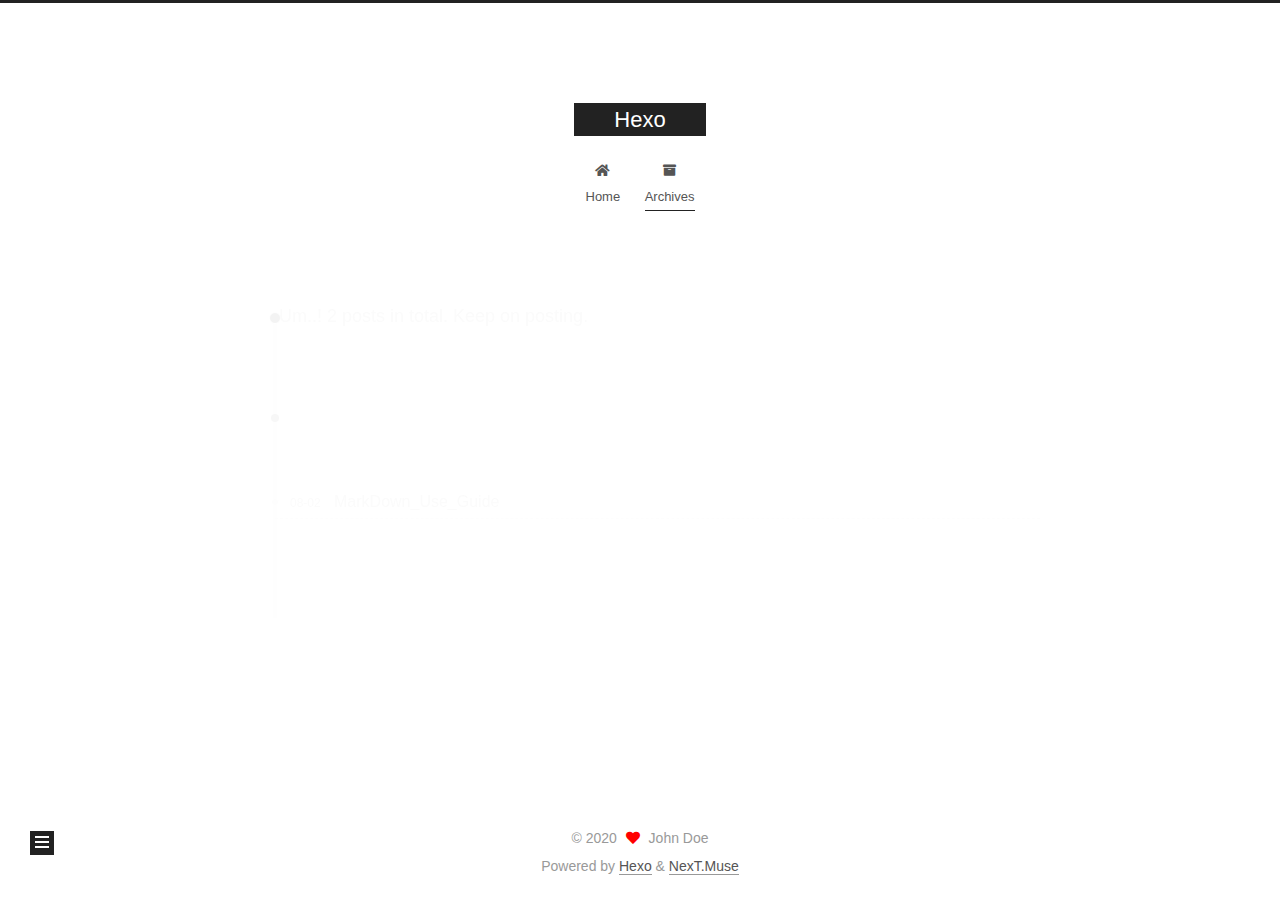
==== archives/2020/index.html @ ac377f51 "Site updated: 2020-08-02 17:16:58" ====
<!DOCTYPE html>
<html lang="en">
<head>
  <meta charset="UTF-8">
<meta name="viewport" content="width=device-width, initial-scale=1, maximum-scale=2">
<meta name="theme-color" content="#222">
<meta name="generator" content="Hexo 4.2.1">
  <link rel="apple-touch-icon" sizes="180x180" href="/images/apple-touch-icon-next.png">
  <link rel="icon" type="image/png" sizes="32x32" href="/images/favicon-32x32-next.png">
  <link rel="icon" type="image/png" sizes="16x16" href="/images/favicon-16x16-next.png">
  <link rel="mask-icon" href="/images/logo.svg" color="#222">

<link rel="stylesheet" href="/css/main.css">


<link rel="stylesheet" href="/lib/font-awesome/css/all.min.css">

<script id="hexo-configurations">
    var NexT = window.NexT || {};
    var CONFIG = {"hostname":"yoursite.com","root":"/","scheme":"Muse","version":"7.8.0","exturl":false,"sidebar":{"position":"left","display":"post","padding":18,"offset":12,"onmobile":false},"copycode":{"enable":false,"show_result":false,"style":null},"back2top":{"enable":true,"sidebar":false,"scrollpercent":false},"bookmark":{"enable":false,"color":"#222","save":"auto"},"fancybox":false,"mediumzoom":false,"lazyload":false,"pangu":false,"comments":{"style":"tabs","active":null,"storage":true,"lazyload":false,"nav":null},"algolia":{"hits":{"per_page":10},"labels":{"input_placeholder":"Search for Posts","hits_empty":"We didn't find any results for the search: ${query}","hits_stats":"${hits} results found in ${time} ms"}},"localsearch":{"enable":false,"trigger":"auto","top_n_per_article":1,"unescape":false,"preload":false},"motion":{"enable":true,"async":false,"transition":{"post_block":"fadeIn","post_header":"slideDownIn","post_body":"slideDownIn","coll_header":"slideLeftIn","sidebar":"slideUpIn"}}};
  </script>

  <meta property="og:type" content="website">
<meta property="og:title" content="Hexo">
<meta property="og:url" content="http://yoursite.com/archives/2020/index.html">
<meta property="og:site_name" content="Hexo">
<meta property="og:locale" content="en_US">
<meta property="article:author" content="John Doe">
<meta name="twitter:card" content="summary">

<link rel="canonical" href="http://yoursite.com/archives/2020/">


<script id="page-configurations">
  // https://hexo.io/docs/variables.html
  CONFIG.page = {
    sidebar: "",
    isHome : false,
    isPost : false,
    lang   : 'en'
  };
</script>

  <title>Archive | Hexo</title>
  






  <noscript>
  <style>
  .use-motion .brand,
  .use-motion .menu-item,
  .sidebar-inner,
  .use-motion .post-block,
  .use-motion .pagination,
  .use-motion .comments,
  .use-motion .post-header,
  .use-motion .post-body,
  .use-motion .collection-header { opacity: initial; }

  .use-motion .site-title,
  .use-motion .site-subtitle {
    opacity: initial;
    top: initial;
  }

  .use-motion .logo-line-before i { left: initial; }
  .use-motion .logo-line-after i { right: initial; }
  </style>
</noscript>

</head>

<body itemscope itemtype="http://schema.org/WebPage">
  <div class="container use-motion">
    <div class="headband"></div>

    <header class="header" itemscope itemtype="http://schema.org/WPHeader">
      <div class="header-inner"><div class="site-brand-container">
  <div class="site-nav-toggle">
    <div class="toggle" aria-label="Toggle navigation bar">
      <span class="toggle-line toggle-line-first"></span>
      <span class="toggle-line toggle-line-middle"></span>
      <span class="toggle-line toggle-line-last"></span>
    </div>
  </div>

  <div class="site-meta">

    <a href="/" class="brand" rel="start">
      <span class="logo-line-before"><i></i></span>
      <h1 class="site-title">Hexo</h1>
      <span class="logo-line-after"><i></i></span>
    </a>
  </div>

  <div class="site-nav-right">
    <div class="toggle popup-trigger">
    </div>
  </div>
</div>




<nav class="site-nav">
  <ul id="menu" class="main-menu menu">
        <li class="menu-item menu-item-home">

    <a href="/" rel="section"><i class="fa fa-home fa-fw"></i>Home</a>

  </li>
        <li class="menu-item menu-item-archives">

    <a href="/archives/" rel="section"><i class="fa fa-archive fa-fw"></i>Archives</a>

  </li>
  </ul>
</nav>




</div>
    </header>

    
  <div class="back-to-top">
    <i class="fa fa-arrow-up"></i>
    <span>0%</span>
  </div>


    <main class="main">
      <div class="main-inner">
        <div class="content-wrap">
          

          <div class="content archive">
            

  
  
  
  <div class="post-block">
    <div class="posts-collapse">
      <div class="collection-title">
        <span class="collection-header">Um..! 2 posts in total. Keep on posting.</span>
      </div>

      
    <div class="collection-year">
      <span class="collection-header">2020</span>
    </div>

  <article itemscope itemtype="http://schema.org/Article">
    <header class="post-header">

      <div class="post-meta">
        <time itemprop="dateCreated"
              datetime="2020-08-02T16:15:28+08:00"
              content="2020-08-02">
          08-02
        </time>
      </div>

      <div class="post-title">
          <a class="post-title-link" href="/2020/08/02/MarkDown-Use-Guide/" itemprop="url">
            <span itemprop="name">MarkDown_Use_Guide</span>
          </a>
      </div>

    </header>
  </article>

  <article itemscope itemtype="http://schema.org/Article">
    <header class="post-header">

      <div class="post-meta">
        <time itemprop="dateCreated"
              datetime="2020-07-15T20:16:47+08:00"
              content="2020-07-15">
          07-15
        </time>
      </div>

      <div class="post-title">
          <a class="post-title-link" href="/2020/07/15/hello-world/" itemprop="url">
            <span itemprop="name">Hello World</span>
          </a>
      </div>

    </header>
  </article>


    </div>
  </div>
  
  
  

  



          </div>
          

<script>
  window.addEventListener('tabs:register', () => {
    let { activeClass } = CONFIG.comments;
    if (CONFIG.comments.storage) {
      activeClass = localStorage.getItem('comments_active') || activeClass;
    }
    if (activeClass) {
      let activeTab = document.querySelector(`a[href="#comment-${activeClass}"]`);
      if (activeTab) {
        activeTab.click();
      }
    }
  });
  if (CONFIG.comments.storage) {
    window.addEventListener('tabs:click', event => {
      if (!event.target.matches('.tabs-comment .tab-content .tab-pane')) return;
      let commentClass = event.target.classList[1];
      localStorage.setItem('comments_active', commentClass);
    });
  }
</script>

        </div>
          
  
  <div class="toggle sidebar-toggle">
    <span class="toggle-line toggle-line-first"></span>
    <span class="toggle-line toggle-line-middle"></span>
    <span class="toggle-line toggle-line-last"></span>
  </div>

  <aside class="sidebar">
    <div class="sidebar-inner">

      <ul class="sidebar-nav motion-element">
        <li class="sidebar-nav-toc">
          Table of Contents
        </li>
        <li class="sidebar-nav-overview">
          Overview
        </li>
      </ul>

      <!--noindex-->
      <div class="post-toc-wrap sidebar-panel">
      </div>
      <!--/noindex-->

      <div class="site-overview-wrap sidebar-panel">
        <div class="site-author motion-element" itemprop="author" itemscope itemtype="http://schema.org/Person">
  <p class="site-author-name" itemprop="name">John Doe</p>
  <div class="site-description" itemprop="description"></div>
</div>
<div class="site-state-wrap motion-element">
  <nav class="site-state">
      <div class="site-state-item site-state-posts">
          <a href="/archives/">
        
          <span class="site-state-item-count">2</span>
          <span class="site-state-item-name">posts</span>
        </a>
      </div>
  </nav>
</div>



      </div>

    </div>
  </aside>
  <div id="sidebar-dimmer"></div>


      </div>
    </main>

    <footer class="footer">
      <div class="footer-inner">
        

        

<div class="copyright">
  
  &copy; 
  <span itemprop="copyrightYear">2020</span>
  <span class="with-love">
    <i class="fa fa-heart"></i>
  </span>
  <span class="author" itemprop="copyrightHolder">John Doe</span>
</div>
  <div class="powered-by">Powered by <a href="https://hexo.io/" class="theme-link" rel="noopener" target="_blank">Hexo</a> & <a href="https://muse.theme-next.org/" class="theme-link" rel="noopener" target="_blank">NexT.Muse</a>
  </div>

        








      </div>
    </footer>
  </div>

  
  <script src="/lib/anime.min.js"></script>
  <script src="/lib/velocity/velocity.min.js"></script>
  <script src="/lib/velocity/velocity.ui.min.js"></script>

<script src="/js/utils.js"></script>

<script src="/js/motion.js"></script>


<script src="/js/schemes/muse.js"></script>


<script src="/js/next-boot.js"></script>




  















  

  

</body>
</html>
---- css/main.css ----
:root {
  --body-bg-color: #fff;
  --content-bg-color: #fff;
  --card-bg-color: #f5f5f5;
  --text-color: #555;
  --blockquote-color: #666;
  --link-color: #555;
  --link-hover-color: #222;
  --brand-color: #fff;
  --brand-hover-color: #fff;
  --table-row-odd-bg-color: #f9f9f9;
  --table-row-hover-bg-color: #f5f5f5;
  --menu-item-bg-color: #f5f5f5;
  --btn-default-bg: #222;
  --btn-default-color: #fff;
  --btn-default-border-color: #222;
  --btn-default-hover-bg: #fff;
  --btn-default-hover-color: #222;
  --btn-default-hover-border-color: #222;
}
html {
  line-height: 1.15; /* 1 */
  -webkit-text-size-adjust: 100%; /* 2 */
}
body {
  margin: 0;
}
main {
  display: block;
}
h1 {
  font-size: 2em;
  margin: 0.67em 0;
}
hr {
  box-sizing: content-box; /* 1 */
  height: 0; /* 1 */
  overflow: visible; /* 2 */
}
pre {
  font-family: monospace, monospace; /* 1 */
  font-size: 1em; /* 2 */
}
a {
  background: transparent;
}
abbr[title] {
  border-bottom: none; /* 1 */
  text-decoration: underline; /* 2 */
  text-decoration: underline dotted; /* 2 */
}
b,
strong {
  font-weight: bolder;
}
code,
kbd,
samp {
  font-family: monospace, monospace; /* 1 */
  font-size: 1em; /* 2 */
}
small {
  font-size: 80%;
}
sub,
sup {
  font-size: 75%;
  line-height: 0;
  position: relative;
  vertical-align: baseline;
}
sub {
  bottom: -0.25em;
}
sup {
  top: -0.5em;
}
img {
  border-style: none;
}
button,
input,
optgroup,
select,
textarea {
  font-family: inherit; /* 1 */
  font-size: 100%; /* 1 */
  line-height: 1.15; /* 1 */
  margin: 0; /* 2 */
}
button,
input {
/* 1 */
  overflow: visible;
}
button,
select {
/* 1 */
  text-transform: none;
}
button,
[type='button'],
[type='reset'],
[type='submit'] {
  -webkit-appearance: button;
}
button::-moz-focus-inner,
[type='button']::-moz-focus-inner,
[type='reset']::-moz-focus-inner,
[type='submit']::-moz-focus-inner {
  border-style: none;
  padding: 0;
}
button:-moz-focusring,
[type='button']:-moz-focusring,
[type='reset']:-moz-focusring,
[type='submit']:-moz-focusring {
  outline: 1px dotted ButtonText;
}
fieldset {
  padding: 0.35em 0.75em 0.625em;
}
legend {
  box-sizing: border-box; /* 1 */
  color: inherit; /* 2 */
  display: table; /* 1 */
  max-width: 100%; /* 1 */
  padding: 0; /* 3 */
  white-space: normal; /* 1 */
}
progress {
  vertical-align: baseline;
}
textarea {
  overflow: auto;
}
[type='checkbox'],
[type='radio'] {
  box-sizing: border-box; /* 1 */
  padding: 0; /* 2 */
}
[type='number']::-webkit-inner-spin-button,
[type='number']::-webkit-outer-spin-button {
  height: auto;
}
[type='search'] {
  outline-offset: -2px; /* 2 */
  -webkit-appearance: textfield; /* 1 */
}
[type='search']::-webkit-search-decoration {
  -webkit-appearance: none;
}
::-webkit-file-upload-button {
  font: inherit; /* 2 */
  -webkit-appearance: button; /* 1 */
}
details {
  display: block;
}
summary {
  display: list-item;
}
template {
  display: none;
}
[hidden] {
  display: none;
}
::selection {
  background: #262a30;
  color: #eee;
}
html,
body {
  height: 100%;
}
body {
  background: var(--body-bg-color);
  color: var(--text-color);
  font-family: 'Lato', "PingFang SC", "Microsoft YaHei", sans-serif;
  font-size: 1em;
  line-height: 2;
}
@media (max-width: 991px) {
  body {
    padding-left: 0 !important;
    padding-right: 0 !important;
  }
}
h1,
h2,
h3,
h4,
h5,
h6 {
  font-family: 'Lato', "PingFang SC", "Microsoft YaHei", sans-serif;
  font-weight: bold;
  line-height: 1.5;
  margin: 20px 0 15px;
}
h1 {
  font-size: 1.5em;
}
h2 {
  font-size: 1.375em;
}
h3 {
  font-size: 1.25em;
}
h4 {
  font-size: 1.125em;
}
h5 {
  font-size: 1em;
}
h6 {
  font-size: 0.875em;
}
p {
  margin: 0 0 20px 0;
}
a,
span.exturl {
  border-bottom: 1px solid #999;
  color: var(--link-color);
  outline: 0;
  text-decoration: none;
  overflow-wrap: break-word;
  word-wrap: break-word;
  cursor: pointer;
}
a:hover,
span.exturl:hover {
  border-bottom-color: var(--link-hover-color);
  color: var(--link-hover-color);
}
iframe,
img,
video {
  display: block;
  margin-left: auto;
  margin-right: auto;
  max-width: 100%;
}
hr {
  background-image: repeating-linear-gradient(-45deg, #ddd, #ddd 4px, transparent 4px, transparent 8px);
  border: 0;
  height: 3px;
  margin: 40px 0;
}
blockquote {
  border-left: 4px solid #ddd;
  color: var(--blockquote-color);
  margin: 0;
  padding: 0 15px;
}
blockquote cite::before {
  content: '-';
  padding: 0 5px;
}
dt {
  font-weight: bold;
}
dd {
  margin: 0;
  padding: 0;
}
kbd {
  background-color: #f5f5f5;
  background-image: linear-gradient(#eee, #fff, #eee);
  border: 1px solid #ccc;
  border-radius: 0.2em;
  box-shadow: 0.1em 0.1em 0.2em rgba(0,0,0,0.1);
  color: #555;
  font-family: inherit;
  padding: 0.1em 0.3em;
  white-space: nowrap;
}
.table-container {
  overflow: auto;
}
table {
  border-collapse: collapse;
  border-spacing: 0;
  font-size: 0.875em;
  margin: 0 0 20px 0;
  width: 100%;
}
tbody tr:nth-of-type(odd) {
  background: var(--table-row-odd-bg-color);
}
tbody tr:hover {
  background: var(--table-row-hover-bg-color);
}
caption,
th,
td {
  font-weight: normal;
  padding: 8px;
  vertical-align: middle;
}
th,
td {
  border: 1px solid #ddd;
  border-bottom: 3px solid #ddd;
}
th {
  font-weight: 700;
  padding-bottom: 10px;
}
td {
  border-bottom-width: 1px;
}
.btn {
  background: var(--btn-default-bg);
  border: 2px solid var(--btn-default-border-color);
  border-radius: 0;
  color: var(--btn-default-color);
  display: inline-block;
  font-size: 0.875em;
  line-height: 2;
  padding: 0 20px;
  text-decoration: none;
  transition-property: background-color;
  transition-delay: 0s;
  transition-duration: 0.2s;
  transition-timing-function: ease-in-out;
}
.btn:hover {
  background: var(--btn-default-hover-bg);
  border-color: var(--btn-default-hover-border-color);
  color: var(--btn-default-hover-color);
}
.btn + .btn {
  margin: 0 0 8px 8px;
}
.btn .fa-fw {
  text-align: left;
  width: 1.285714285714286em;
}
.toggle {
  line-height: 0;
}
.toggle .toggle-line {
  background: #fff;
  display: inline-block;
  height: 2px;
  left: 0;
  position: relative;
  top: 0;
  transition: all 0.4s;
  vertical-align: top;
  width: 100%;
}
.toggle .toggle-line:not(:first-child) {
  margin-top: 3px;
}
.toggle.toggle-arrow .toggle-line-first {
  left: 50%;
  top: 2px;
  transform: rotate(45deg);
  width: 50%;
}
.toggle.toggle-arrow .toggle-line-middle {
  left: 2px;
  width: 90%;
}
.toggle.toggle-arrow .toggle-line-last {
  left: 50%;
  top: -2px;
  transform: rotate(-45deg);
  width: 50%;
}
.toggle.toggle-close .toggle-line-first {
  transform: rotate(-45deg);
  top: 5px;
}
.toggle.toggle-close .toggle-line-middle {
  opacity: 0;
}
.toggle.toggle-close .toggle-line-last {
  transform: rotate(45deg);
  top: -5px;
}
.highlight,
pre {
  background: #f7f7f7;
  color: #4d4d4c;
  line-height: 1.6;
  margin: 0 auto 20px;
}
pre,
code {
  font-family: consolas, Menlo, monospace, "PingFang SC", "Microsoft YaHei";
}
code {
  background: #eee;
  border-radius: 3px;
  color: #555;
  padding: 2px 4px;
  overflow-wrap: break-word;
  word-wrap: break-word;
}
.highlight *::selection {
  background: #d6d6d6;
}
.highlight pre {
  border: 0;
  margin: 0;
  padding: 10px 0;
}
.highlight table {
  border: 0;
  margin: 0;
  width: auto;
}
.highlight td {
  border: 0;
  padding: 0;
}
.highlight figcaption {
  background: #eff2f3;
  color: #4d4d4c;
  display: flex;
  font-size: 0.875em;
  justify-content: space-between;
  line-height: 1.2;
  padding: 0.5em;
}
.highlight figcaption a {
  color: #4d4d4c;
}
.highlight figcaption a:hover {
  border-bottom-color: #4d4d4c;
}
.highlight .gutter {
  -moz-user-select: none;
  -ms-user-select: none;
  -webkit-user-select: none;
  user-select: none;
}
.highlight .gutter pre {
  background: #eff2f3;
  color: #869194;
  padding-left: 10px;
  padding-right: 10px;
  text-align: right;
}
.highlight .code pre {
  background: #f7f7f7;
  padding-left: 10px;
  width: 100%;
}
.gist table {
  width: auto;
}
.gist table td {
  border: 0;
}
pre {
  overflow: auto;
  padding: 10px;
}
pre code {
  background: none;
  color: #4d4d4c;
  font-size: 0.875em;
  padding: 0;
  text-shadow: none;
}
pre .deletion {
  background: #fdd;
}
pre .addition {
  background: #dfd;
}
pre .meta {
  color: #eab700;
  -moz-user-select: none;
  -ms-user-select: none;
  -webkit-user-select: none;
  user-select: none;
}
pre .comment {
  color: #8e908c;
}
pre .variable,
pre .attribute,
pre .tag,
pre .name,
pre .regexp,
pre .ruby .constant,
pre .xml .tag .title,
pre .xml .pi,
pre .xml .doctype,
pre .html .doctype,
pre .css .id,
pre .css .class,
pre .css .pseudo {
  color: #c82829;
}
pre .number,
pre .preprocessor,
pre .built_in,
pre .builtin-name,
pre .literal,
pre .params,
pre .constant,
pre .command {
  color: #f5871f;
}
pre .ruby .class .title,
pre .css .rules .attribute,
pre .string,
pre .symbol,
pre .value,
pre .inheritance,
pre .header,
pre .ruby .symbol,
pre .xml .cdata,
pre .special,
pre .formula {
  color: #718c00;
}
pre .title,
pre .css .hexcolor {
  color: #3e999f;
}
pre .function,
pre .python .decorator,
pre .python .title,
pre .ruby .function .title,
pre .ruby .title .keyword,
pre .perl .sub,
pre .javascript .title,
pre .coffeescript .title {
  color: #4271ae;
}
pre .keyword,
pre .javascript .function {
  color: #8959a8;
}
.blockquote-center {
  border-left: none;
  margin: 40px 0;
  padding: 0;
  position: relative;
  text-align: center;
}
.blockquote-center .fa {
  display: block;
  opacity: 0.6;
  position: absolute;
  width: 100%;
}
.blockquote-center .fa-quote-left {
  border-top: 1px solid #ccc;
  text-align: left;
  top: -20px;
}
.blockquote-center .fa-quote-right {
  border-bottom: 1px solid #ccc;
  text-align: right;
  bottom: -20px;
}
.blockquote-center p,
.blockquote-center div {
  text-align: center;
}
.post-body .group-picture img {
  margin: 0 auto;
  padding: 0 3px;
}
.group-picture-row {
  margin-bottom: 6px;
  overflow: hidden;
}
.group-picture-column {
  float: left;
  margin-bottom: 10px;
}
.post-body .label {
  color: #555;
  display: inline;
  padding: 0 2px;
}
.post-body .label.default {
  background: #f0f0f0;
}
.post-body .label.primary {
  background: #efe6f7;
}
.post-body .label.info {
  background: #e5f2f8;
}
.post-body .label.success {
  background: #e7f4e9;
}
.post-body .label.warning {
  background: #fcf6e1;
}
.post-body .label.danger {
  background: #fae8eb;
}
.post-body .tabs {
  margin-bottom: 20px;
}
.post-body .tabs,
.tabs-comment {
  display: block;
  padding-top: 10px;
  position: relative;
}
.post-body .tabs ul.nav-tabs,
.tabs-comment ul.nav-tabs {
  display: flex;
  flex-wrap: wrap;
  margin: 0;
  margin-bottom: -1px;
  padding: 0;
}
@media (max-width: 413px) {
  .post-body .tabs ul.nav-tabs,
  .tabs-comment ul.nav-tabs {
    display: block;
    margin-bottom: 5px;
  }
}
.post-body .tabs ul.nav-tabs li.tab,
.tabs-comment ul.nav-tabs li.tab {
  border-bottom: 1px solid #ddd;
  border-left: 1px solid transparent;
  border-right: 1px solid transparent;
  border-top: 3px solid transparent;
  flex-grow: 1;
  list-style-type: none;
  border-radius: 0 0 0 0;
}
@media (max-width: 413px) {
  .post-body .tabs ul.nav-tabs li.tab,
  .tabs-comment ul.nav-tabs li.tab {
    border-bottom: 1px solid transparent;
    border-left: 3px solid transparent;
    border-right: 1px solid transparent;
    border-top: 1px solid transparent;
  }
}
@media (max-width: 413px) {
  .post-body .tabs ul.nav-tabs li.tab,
  .tabs-comment ul.nav-tabs li.tab {
    border-radius: 0;
  }
}
.post-body .tabs ul.nav-tabs li.tab a,
.tabs-comment ul.nav-tabs li.tab a {
  border-bottom: initial;
  display: block;
  line-height: 1.8;
  outline: 0;
  padding: 0.25em 0.75em;
  text-align: center;
  transition-delay: 0s;
  transition-duration: 0.2s;
  transition-timing-function: ease-out;
}
.post-body .tabs ul.nav-tabs li.tab a i,
.tabs-comment ul.nav-tabs li.tab a i {
  width: 1.285714285714286em;
}
.post-body .tabs ul.nav-tabs li.tab.active,
.tabs-comment ul.nav-tabs li.tab.active {
  border-bottom: 1px solid transparent;
  border-left: 1px solid #ddd;
  border-right: 1px solid #ddd;
  border-top: 3px solid #fc6423;
}
@media (max-width: 413px) {
  .post-body .tabs ul.nav-tabs li.tab.active,
  .tabs-comment ul.nav-tabs li.tab.active {
    border-bottom: 1px solid #ddd;
    border-left: 3px solid #fc6423;
    border-right: 1px solid #ddd;
    border-top: 1px solid #ddd;
  }
}
.post-body .tabs ul.nav-tabs li.tab.active a,
.tabs-comment ul.nav-tabs li.tab.active a {
  color: var(--link-color);
  cursor: default;
}
.post-body .tabs .tab-content .tab-pane,
.tabs-comment .tab-content .tab-pane {
  border: 1px solid #ddd;
  border-top: 0;
  padding: 20px 20px 0 20px;
  border-radius: 0;
}
.post-body .tabs .tab-content .tab-pane:not(.active),
.tabs-comment .tab-content .tab-pane:not(.active) {
  display: none;
}
.post-body .tabs .tab-content .tab-pane.active,
.tabs-comment .tab-content .tab-pane.active {
  display: block;
}
.post-body .tabs .tab-content .tab-pane.active:nth-of-type(1),
.tabs-comment .tab-content .tab-pane.active:nth-of-type(1) {
  border-radius: 0 0 0 0;
}
@media (max-width: 413px) {
  .post-body .tabs .tab-content .tab-pane.active:nth-of-type(1),
  .tabs-comment .tab-content .tab-pane.active:nth-of-type(1) {
    border-radius: 0;
  }
}
.post-body .note {
  border-radius: 3px;
  margin-bottom: 20px;
  padding: 1em;
  position: relative;
  border: 1px solid #eee;
  border-left-width: 5px;
}
.post-body .note h2,
.post-body .note h3,
.post-body .note h4,
.post-body .note h5,
.post-body .note h6 {
  margin-top: 0;
  border-bottom: initial;
  margin-bottom: 0;
  padding-top: 0;
}
.post-body .note p:first-child,
.post-body .note ul:first-child,
.post-body .note ol:first-child,
.post-body .note table:first-child,
.post-body .note pre:first-child,
.post-body .note blockquote:first-child,
.post-body .note img:first-child {
  margin-top: 0;
}
.post-body .note p:last-child,
.post-body .note ul:last-child,
.post-body .note ol:last-child,
.post-body .note table:last-child,
.post-body .note pre:last-child,
.post-body .note blockquote:last-child,
.post-body .note img:last-child {
  margin-bottom: 0;
}
.post-body .note.default {
  border-left-color: #777;
}
.post-body .note.default h2,
.post-body .note.default h3,
.post-body .note.default h4,
.post-body .note.default h5,
.post-body .note.default h6 {
  color: #777;
}
.post-body .note.primary {
  border-left-color: #6f42c1;
}
.post-body .note.primary h2,
.post-body .note.primary h3,
.post-body .note.primary h4,
.post-body .note.primary h5,
.post-body .note.primary h6 {
  color: #6f42c1;
}
.post-body .note.info {
  border-left-color: #428bca;
}
.post-body .note.info h2,
.post-body .note.info h3,
.post-body .note.info h4,
.post-body .note.info h5,
.post-body .note.info h6 {
  color: #428bca;
}
.post-body .note.success {
  border-left-color: #5cb85c;
}
.post-body .note.success h2,
.post-body .note.success h3,
.post-body .note.success h4,
.post-body .note.success h5,
.post-body .note.success h6 {
  color: #5cb85c;
}
.post-body .note.warning {
  border-left-color: #f0ad4e;
}
.post-body .note.warning h2,
.post-body .note.warning h3,
.post-body .note.warning h4,
.post-body .note.warning h5,
.post-body .note.warning h6 {
  color: #f0ad4e;
}
.post-body .note.danger {
  border-left-color: #d9534f;
}
.post-body .note.danger h2,
.post-body .note.danger h3,
.post-body .note.danger h4,
.post-body .note.danger h5,
.post-body .note.danger h6 {
  color: #d9534f;
}
.pagination .prev,
.pagination .next,
.pagination .page-number,
.pagination .space {
  display: inline-block;
  margin: 0 10px;
  padding: 0 11px;
  position: relative;
  top: -1px;
}
@media (max-width: 767px) {
  .pagination .prev,
  .pagination .next,
  .pagination .page-number,
  .pagination .space {
    margin: 0 5px;
  }
}
.pagination {
  border-top: 1px solid #eee;
  margin: 120px 0 0;
  text-align: center;
}
.pagination .prev,
.pagination .next,
.pagination .page-number {
  border-bottom: 0;
  border-top: 1px solid #eee;
  transition-property: border-color;
  transition-delay: 0s;
  transition-duration: 0.2s;
  transition-timing-function: ease-in-out;
}
.pagination .prev:hover,
.pagination .next:hover,
.pagination .page-number:hover {
  border-top-color: #222;
}
.pagination .space {
  margin: 0;
  padding: 0;
}
.pagination .prev {
  margin-left: 0;
}
.pagination .next {
  margin-right: 0;
}
.pagination .page-number.current {
  background: #ccc;
  border-top-color: #ccc;
  color: #fff;
}
@media (max-width: 767px) {
  .pagination {
    border-top: none;
  }
  .pagination .prev,
  .pagination .next,
  .pagination .page-number {
    border-bottom: 1px solid #eee;
    border-top: 0;
    margin-bottom: 10px;
    padding: 0 10px;
  }
  .pagination .prev:hover,
  .pagination .next:hover,
  .pagination .page-number:hover {
    border-bottom-color: #222;
  }
}
.comments {
  margin-top: 60px;
  overflow: hidden;
}
.comment-button-group {
  display: flex;
  flex-wrap: wrap-reverse;
  justify-content: center;
  margin: 1em 0;
}
.comment-button-group .comment-button {
  margin: 0.1em 0.2em;
}
.comment-button-group .comment-button.active {
  background: var(--btn-default-hover-bg);
  border-color: var(--btn-default-hover-border-color);
  color: var(--btn-default-hover-color);
}
.comment-position {
  display: none;
}
.comment-position.active {
  display: block;
}
.tabs-comment {
  background: var(--content-bg-color);
  margin-top: 4em;
  padding-top: 0;
}
.tabs-comment .comments {
  border: 0;
  box-shadow: none;
  margin-top: 0;
  padding-top: 0;
}
.container {
  min-height: 100%;
  position: relative;
}
.main-inner {
  margin: 0 auto;
  width: 700px;
}
@media (min-width: 1200px) {
  .main-inner {
    width: 800px;
  }
}
@media (min-width: 1600px) {
  .main-inner {
    width: 900px;
  }
}
@media (max-width: 767px) {
  .content-wrap {
    padding: 0 20px;
  }
}
.header {
  background: transparent;
}
.header-inner {
  margin: 0 auto;
  width: 700px;
}
@media (min-width: 1200px) {
  .header-inner {
    width: 800px;
  }
}
@media (min-width: 1600px) {
  .header-inner {
    width: 900px;
  }
}
.site-brand-container {
  display: flex;
  flex-shrink: 0;
  padding: 0 10px;
}
.headband {
  background: #222;
  height: 3px;
}
.site-meta {
  flex-grow: 1;
  text-align: center;
}
@media (max-width: 767px) {
  .site-meta {
    text-align: center;
  }
}
.brand {
  border-bottom: none;
  color: var(--brand-color);
  display: inline-block;
  line-height: 1.375em;
  padding: 0 40px;
  position: relative;
}
.brand:hover {
  color: var(--brand-hover-color);
}
.site-title {
  font-family: 'Lato', "PingFang SC", "Microsoft YaHei", sans-serif;
  font-size: 1.375em;
  font-weight: normal;
  margin: 0;
}
.site-subtitle {
  color: #999;
  font-size: 0.8125em;
  margin: 10px 0;
}
.use-motion .brand {
  opacity: 0;
}
.use-motion .site-title,
.use-motion .site-subtitle,
.use-motion .custom-logo-image {
  opacity: 0;
  position: relative;
  top: -10px;
}
.site-nav-toggle,
.site-nav-right {
  display: none;
}
@media (max-width: 767px) {
  .site-nav-toggle,
  .site-nav-right {
    display: flex;
    flex-direction: column;
    justify-content: center;
  }
}
.site-nav-toggle .toggle,
.site-nav-right .toggle {
  color: var(--text-color);
  padding: 10px;
  width: 22px;
}
.site-nav-toggle .toggle .toggle-line,
.site-nav-right .toggle .toggle-line {
  background: var(--text-color);
  border-radius: 1px;
}
.site-nav {
  display: block;
}
@media (max-width: 767px) {
  .site-nav {
    clear: both;
    display: none;
  }
}
.site-nav.site-nav-on {
  display: block;
}
.menu {
  margin-top: 20px;
  padding-left: 0;
  text-align: center;
}
.menu-item {
  display: inline-block;
  list-style: none;
  margin: 0 10px;
}
@media (max-width: 767px) {
  .menu-item {
    display: block;
    margin-top: 10px;
  }
  .menu-item.menu-item-search {
    display: none;
  }
}
.menu-item a,
.menu-item span.exturl {
  border-bottom: 0;
  display: block;
  font-size: 0.8125em;
  transition-property: border-color;
  transition-delay: 0s;
  transition-duration: 0.2s;
  transition-timing-function: ease-in-out;
}
@media (hover: none) {
  .menu-item a:hover,
  .menu-item span.exturl:hover {
    border-bottom-color: transparent !important;
  }
}
.menu-item .fa,
.menu-item .fab,
.menu-item .far,
.menu-item .fas {
  margin-right: 8px;
}
.menu-item .badge {
  display: inline-block;
  font-weight: bold;
  line-height: 1;
  margin-left: 0.35em;
  margin-top: 0.35em;
  text-align: center;
  white-space: nowrap;
}
@media (max-width: 767px) {
  .menu-item .badge {
    float: right;
    margin-left: 0;
  }
}
.menu-item-active a,
.menu .menu-item a:hover,
.menu .menu-item span.exturl:hover {
  background: var(--menu-item-bg-color);
}
.use-motion .menu-item {
  opacity: 0;
}
.sidebar {
  background: #222;
  bottom: 0;
  box-shadow: inset 0 2px 6px #000;
  position: fixed;
  top: 0;
}
@media (max-width: 991px) {
  .sidebar {
    display: none;
  }
}
.sidebar-inner {
  color: #999;
  padding: 18px 10px;
  text-align: center;
}
.cc-license {
  margin-top: 10px;
  text-align: center;
}
.cc-license .cc-opacity {
  border-bottom: none;
  opacity: 0.7;
}
.cc-license .cc-opacity:hover {
  opacity: 0.9;
}
.cc-license img {
  display: inline-block;
}
.site-author-image {
  border: 2px solid #333;
  display: block;
  margin: 0 auto;
  max-width: 96px;
  padding: 2px;
}
.site-author-name {
  color: #f5f5f5;
  font-weight: normal;
  margin: 5px 0 0;
  text-align: center;
}
.site-description {
  color: #999;
  font-size: 1em;
  margin-top: 5px;
  text-align: center;
}
.links-of-author {
  margin-top: 15px;
}
.links-of-author a,
.links-of-author span.exturl {
  border-bottom-color: #555;
  display: inline-block;
  font-size: 0.8125em;
  margin-bottom: 10px;
  margin-right: 10px;
  vertical-align: middle;
}
.links-of-author a::before,
.links-of-author span.exturl::before {
  background: #fff7d0;
  border-radius: 50%;
  content: ' ';
  display: inline-block;
  height: 4px;
  margin-right: 3px;
  vertical-align: middle;
  width: 4px;
}
.sidebar-button {
  margin-top: 15px;
}
.sidebar-button a {
  border: 1px solid #fc6423;
  border-radius: 4px;
  color: #fc6423;
  display: inline-block;
  padding: 0 15px;
}
.sidebar-button a .fa,
.sidebar-button a .fab,
.sidebar-button a .far,
.sidebar-button a .fas {
  margin-right: 5px;
}
.sidebar-button a:hover {
  background: #fc6423;
  border: 1px solid #fc6423;
  color: #fff;
}
.sidebar-button a:hover .fa,
.sidebar-button a:hover .fab,
.sidebar-button a:hover .far,
.sidebar-button a:hover .fas {
  color: #fff;
}
.links-of-blogroll {
  font-size: 0.8125em;
  margin-top: 10px;
}
.links-of-blogroll-title {
  font-size: 0.875em;
  font-weight: 600;
  margin-top: 0;
}
.links-of-blogroll-list {
  list-style: none;
  margin: 0;
  padding: 0;
}
#sidebar-dimmer {
  display: none;
}
@media (max-width: 767px) {
  #sidebar-dimmer {
    background: #000;
    display: block;
    height: 100%;
    left: 100%;
    opacity: 0;
    position: fixed;
    top: 0;
    width: 100%;
    z-index: 1100;
  }
  .sidebar-active + #sidebar-dimmer {
    opacity: 0.7;
    transform: translateX(-100%);
    transition: opacity 0.5s;
  }
}
.sidebar-nav {
  margin: 0;
  padding-bottom: 20px;
  padding-left: 0;
}
.sidebar-nav li {
  border-bottom: 1px solid transparent;
  color: #666;
  cursor: pointer;
  display: inline-block;
  font-size: 0.875em;
}
.sidebar-nav li.sidebar-nav-overview {
  margin-left: 10px;
}
.sidebar-nav li:hover {
  color: #f5f5f5;
}
.sidebar-nav .sidebar-nav-active {
  border-bottom-color: #87daff;
  color: #87daff;
}
.sidebar-nav .sidebar-nav-active:hover {
  color: #87daff;
}
.sidebar-panel {
  display: none;
  overflow-x: hidden;
  overflow-y: auto;
}
.sidebar-panel-active {
  display: block;
}
.sidebar-toggle {
  background: #222;
  bottom: 45px;
  cursor: pointer;
  height: 14px;
  left: 30px;
  padding: 5px;
  position: fixed;
  width: 14px;
  z-index: 1300;
}
@media (max-width: 991px) {
  .sidebar-toggle {
    left: 20px;
    opacity: 0.8;
    display: none;
  }
}
.sidebar-toggle:hover .toggle-line {
  background: #87daff;
}
.post-toc {
  font-size: 0.875em;
}
.post-toc ol {
  list-style: none;
  margin: 0;
  padding: 0 2px 5px 10px;
  text-align: left;
}
.post-toc ol > ol {
  padding-left: 0;
}
.post-toc ol a {
  transition-property: all;
  transition-delay: 0s;
  transition-duration: 0.2s;
  transition-timing-function: ease-in-out;
}
.post-toc .nav-item {
  line-height: 1.8;
  overflow: hidden;
  text-overflow: ellipsis;
  white-space: nowrap;
}
.post-toc .nav .nav-child {
  display: none;
}
.post-toc .nav .active > .nav-child {
  display: block;
}
.post-toc .nav .active-current > .nav-child {
  display: block;
}
.post-toc .nav .active-current > .nav-child > .nav-item {
  display: block;
}
.post-toc .nav .active > a {
  border-bottom-color: #87daff;
  color: #87daff;
}
.post-toc .nav .active-current > a {
  color: #87daff;
}
.post-toc .nav .active-current > a:hover {
  color: #87daff;
}
.site-state {
  display: flex;
  justify-content: center;
  line-height: 1.4;
  margin-top: 10px;
  overflow: hidden;
  text-align: center;
  white-space: nowrap;
}
.site-state-item {
  padding: 0 15px;
}
.site-state-item:not(:first-child) {
  border-left: 1px solid #333;
}
.site-state-item a {
  border-bottom: none;
}
.site-state-item-count {
  display: block;
  font-size: 1.25em;
  font-weight: 600;
  text-align: center;
}
.site-state-item-name {
  color: inherit;
  font-size: 0.875em;
}
.footer {
  color: #999;
  font-size: 0.875em;
  padding: 20px 0;
}
.footer.footer-fixed {
  bottom: 0;
  left: 0;
  position: absolute;
  right: 0;
}
.footer-inner {
  box-sizing: border-box;
  margin: 0 auto;
  text-align: center;
  width: 700px;
}
@media (min-width: 1200px) {
  .footer-inner {
    width: 800px;
  }
}
@media (min-width: 1600px) {
  .footer-inner {
    width: 900px;
  }
}
.languages {
  display: inline-block;
  font-size: 1.125em;
  position: relative;
}
.languages .lang-select-label span {
  margin: 0 0.5em;
}
.languages .lang-select {
  height: 100%;
  left: 0;
  opacity: 0;
  position: absolute;
  top: 0;
  width: 100%;
}
.with-love {
  color: #ff0000;
  display: inline-block;
  margin: 0 5px;
}
.powered-by,
.theme-info {
  display: inline-block;
}
@-moz-keyframes iconAnimate {
  0%, 100% {
    transform: scale(1);
  }
  10%, 30% {
    transform: scale(0.9);
  }
  20%, 40%, 60%, 80% {
    transform: scale(1.1);
  }
  50%, 70% {
    transform: scale(1.1);
  }
}
@-webkit-keyframes iconAnimate {
  0%, 100% {
    transform: scale(1);
  }
  10%, 30% {
    transform: scale(0.9);
  }
  20%, 40%, 60%, 80% {
    transform: scale(1.1);
  }
  50%, 70% {
    transform: scale(1.1);
  }
}
@-o-keyframes iconAnimate {
  0%, 100% {
    transform: scale(1);
  }
  10%, 30% {
    transform: scale(0.9);
  }
  20%, 40%, 60%, 80% {
    transform: scale(1.1);
  }
  50%, 70% {
    transform: scale(1.1);
  }
}
@keyframes iconAnimate {
  0%, 100% {
    transform: scale(1);
  }
  10%, 30% {
    transform: scale(0.9);
  }
  20%, 40%, 60%, 80% {
    transform: scale(1.1);
  }
  50%, 70% {
    transform: scale(1.1);
  }
}
.back-to-top {
  font-size: 12px;
  text-align: center;
  transition-delay: 0s;
  transition-duration: 0.2s;
  transition-timing-function: ease-in-out;
}
.back-to-top {
  background: #222;
  bottom: -100px;
  box-sizing: border-box;
  color: #fff;
  cursor: pointer;
  left: 30px;
  opacity: 1;
  padding: 0 6px;
  position: fixed;
  transition-property: bottom;
  z-index: 1300;
  width: 24px;
}
.back-to-top span {
  display: none;
}
.back-to-top:hover {
  color: #87daff;
}
.back-to-top.back-to-top-on {
  bottom: 19px;
}
@media (max-width: 991px) {
  .back-to-top {
    left: 20px;
    opacity: 0.8;
  }
}
.post-body {
  font-family: 'Lato', "PingFang SC", "Microsoft YaHei", sans-serif;
  overflow-wrap: break-word;
  word-wrap: break-word;
}
@media (min-width: 1200px) {
  .post-body {
    font-size: 1.125em;
  }
}
.post-body .exturl .fa {
  font-size: 0.875em;
  margin-left: 4px;
}
.post-body .image-caption,
.post-body .figure .caption {
  color: #999;
  font-size: 0.875em;
  font-weight: bold;
  line-height: 1;
  margin: -20px auto 15px;
  text-align: center;
}
.post-sticky-flag {
  display: inline-block;
  transform: rotate(30deg);
}
.post-button {
  margin-top: 40px;
  text-align: center;
}
.use-motion .post-block,
.use-motion .pagination,
.use-motion .comments {
  opacity: 0;
}
.use-motion .post-header {
  opacity: 0;
}
.use-motion .post-body {
  opacity: 0;
}
.use-motion .collection-header {
  opacity: 0;
}
.posts-collapse {
  margin-left: 35px;
  position: relative;
}
@media (max-width: 767px) {
  .posts-collapse {
    margin-left: 0px;
    margin-right: 0px;
  }
}
.posts-collapse .collection-title {
  font-size: 1.125em;
  position: relative;
}
.posts-collapse .collection-title::before {
  background: #999;
  border: 1px solid #fff;
  border-radius: 50%;
  content: ' ';
  height: 10px;
  left: 0;
  margin-left: -6px;
  margin-top: -4px;
  position: absolute;
  top: 50%;
  width: 10px;
}
.posts-collapse .collection-year {
  font-size: 1.5em;
  font-weight: bold;
  margin: 60px 0;
  position: relative;
}
.posts-collapse .collection-year::before {
  background: #bbb;
  border-radius: 50%;
  content: ' ';
  height: 8px;
  left: 0;
  margin-left: -4px;
  margin-top: -4px;
  position: absolute;
  top: 50%;
  width: 8px;
}
.posts-collapse .collection-header {
  display: block;
  margin: 0 0 0 20px;
}
.posts-collapse .collection-header small {
  color: #bbb;
  margin-left: 5px;
}
.posts-collapse .post-header {
  border-bottom: 1px dashed #ccc;
  margin: 30px 0;
  padding-left: 15px;
  position: relative;
  transition-property: border;
  transition-delay: 0s;
  transition-duration: 0.2s;
  transition-timing-function: ease-in-out;
}
.posts-collapse .post-header::before {
  background: #bbb;
  border: 1px solid #fff;
  border-radius: 50%;
  content: ' ';
  height: 6px;
  left: 0;
  margin-left: -4px;
  position: absolute;
  top: 0.75em;
  transition-property: background;
  width: 6px;
  transition-delay: 0s;
  transition-duration: 0.2s;
  transition-timing-function: ease-in-out;
}
.posts-collapse .post-header:hover {
  border-bottom-color: #666;
}
.posts-collapse .post-header:hover::before {
  background: #222;
}
.posts-collapse .post-meta {
  display: inline;
  font-size: 0.75em;
  margin-right: 10px;
}
.posts-collapse .post-title {
  display: inline;
}
.posts-collapse .post-title a,
.posts-collapse .post-title span.exturl {
  border-bottom: none;
  color: var(--link-color);
}
.posts-collapse .post-title .fa-external-link-alt {
  font-size: 0.875em;
  margin-left: 5px;
}
.posts-collapse::before {
  background: #f5f5f5;
  content: ' ';
  height: 100%;
  left: 0;
  margin-left: -2px;
  position: absolute;
  top: 1.25em;
  width: 4px;
}
.post-eof {
  background: #ccc;
  height: 1px;
  margin: 80px auto 60px;
  text-align: center;
  width: 8%;
}
.post-block:last-of-type .post-eof {
  display: none;
}
.content {
  padding-top: 40px;
}
@media (min-width: 992px) {
  .post-body {
    text-align: justify;
  }
}
@media (max-width: 991px) {
  .post-body {
    text-align: justify;
  }
}
.post-body h1,
.post-body h2,
.post-body h3,
.post-body h4,
.post-body h5,
.post-body h6 {
  padding-top: 10px;
}
.post-body h1 .header-anchor,
.post-body h2 .header-anchor,
.post-body h3 .header-anchor,
.post-body h4 .header-anchor,
.post-body h5 .header-anchor,
.post-body h6 .header-anchor {
  border-bottom-style: none;
  color: #ccc;
  float: right;
  margin-left: 10px;
  visibility: hidden;
}
.post-body h1 .header-anchor:hover,
.post-body h2 .header-anchor:hover,
.post-body h3 .header-anchor:hover,
.post-body h4 .header-anchor:hover,
.post-body h5 .header-anchor:hover,
.post-body h6 .header-anchor:hover {
  color: inherit;
}
.post-body h1:hover .header-anchor,
.post-body h2:hover .header-anchor,
.post-body h3:hover .header-anchor,
.post-body h4:hover .header-anchor,
.post-body h5:hover .header-anchor,
.post-body h6:hover .header-anchor {
  visibility: visible;
}
.post-body iframe,
.post-body img,
.post-body video {
  margin-bottom: 20px;
}
.post-body .video-container {
  height: 0;
  margin-bottom: 20px;
  overflow: hidden;
  padding-top: 75%;
  position: relative;
  width: 100%;
}
.post-body .video-container iframe,
.post-body .video-container object,
.post-body .video-container embed {
  height: 100%;
  left: 0;
  margin: 0;
  position: absolute;
  top: 0;
  width: 100%;
}
.post-gallery {
  align-items: center;
  display: grid;
  grid-gap: 10px;
  grid-template-columns: 1fr 1fr 1fr;
  margin-bottom: 20px;
}
@media (max-width: 767px) {
  .post-gallery {
    grid-template-columns: 1fr 1fr;
  }
}
.post-gallery a {
  border: 0;
}
.post-gallery img {
  margin: 0;
}
.posts-expand .post-header {
  font-size: 1.125em;
}
.posts-expand .post-title {
  font-size: 1.5em;
  font-weight: normal;
  margin: initial;
  text-align: center;
  overflow-wrap: break-word;
  word-wrap: break-word;
}
.posts-expand .post-title-link {
  border-bottom: none;
  color: var(--link-color);
  display: inline-block;
  position: relative;
  vertical-align: top;
}
.posts-expand .post-title-link::before {
  background: var(--link-color);
  bottom: 0;
  content: '';
  height: 2px;
  left: 0;
  position: absolute;
  transform: scaleX(0);
  visibility: hidden;
  width: 100%;
  transition-delay: 0s;
  transition-duration: 0.2s;
  transition-timing-function: ease-in-out;
}
.posts-expand .post-title-link:hover::before {
  transform: scaleX(1);
  visibility: visible;
}
.posts-expand .post-title-link .fa-external-link-alt {
  font-size: 0.875em;
  margin-left: 5px;
}
.posts-expand .post-meta {
  color: #999;
  font-family: 'Lato', "PingFang SC", "Microsoft YaHei", sans-serif;
  font-size: 0.75em;
  margin: 3px 0 60px 0;
  text-align: center;
}
.posts-expand .post-meta .post-description {
  font-size: 0.875em;
  margin-top: 2px;
}
.posts-expand .post-meta time {
  border-bottom: 1px dashed #999;
  cursor: pointer;
}
.post-meta .post-meta-item + .post-meta-item::before {
  content: '|';
  margin: 0 0.5em;
}
.post-meta-divider {
  margin: 0 0.5em;
}
.post-meta-item-icon {
  margin-right: 3px;
}
@media (max-width: 991px) {
  .post-meta-item-icon {
    display: inline-block;
  }
}
@media (max-width: 991px) {
  .post-meta-item-text {
    display: none;
  }
}
.post-nav {
  border-top: 1px solid #eee;
  display: flex;
  justify-content: space-between;
  margin-top: 15px;
  padding: 10px 5px 0;
}
.post-nav-item {
  flex: 1;
}
.post-nav-item a {
  border-bottom: none;
  display: block;
  font-size: 0.875em;
  line-height: 1.6;
  position: relative;
}
.post-nav-item a:active {
  top: 2px;
}
.post-nav-item .fa {
  font-size: 0.75em;
}
.post-nav-item:first-child {
  margin-right: 15px;
}
.post-nav-item:first-child .fa {
  margin-right: 5px;
}
.post-nav-item:last-child {
  margin-left: 15px;
  text-align: right;
}
.post-nav-item:last-child .fa {
  margin-left: 5px;
}
.rtl.post-body p,
.rtl.post-body a,
.rtl.post-body h1,
.rtl.post-body h2,
.rtl.post-body h3,
.rtl.post-body h4,
.rtl.post-body h5,
.rtl.post-body h6,
.rtl.post-body li,
.rtl.post-body ul,
.rtl.post-body ol {
  direction: rtl;
  font-family: UKIJ Ekran;
}
.rtl.post-title {
  font-family: UKIJ Ekran;
}
.post-tags {
  margin-top: 40px;
  text-align: center;
}
.post-tags a {
  display: inline-block;
  font-size: 0.8125em;
}
.post-tags a:not(:last-child) {
  margin-right: 10px;
}
.post-widgets {
  border-top: 1px solid #eee;
  margin-top: 15px;
  text-align: center;
}
.wp_rating {
  height: 20px;
  line-height: 20px;
  margin-top: 10px;
  padding-top: 6px;
  text-align: center;
}
.social-like {
  display: flex;
  font-size: 0.875em;
  justify-content: center;
  text-align: center;
}
.reward-container {
  margin: 20px auto;
  padding: 10px 0;
  text-align: center;
  width: 90%;
}
.reward-container button {
  background: transparent;
  border: 1px solid #fc6423;
  border-radius: 0;
  color: #fc6423;
  cursor: pointer;
  line-height: 2;
  outline: 0;
  padding: 0 15px;
  vertical-align: text-top;
}
.reward-container button:hover {
  background: #fc6423;
  border: 1px solid transparent;
  color: #fa9366;
}
#qr {
  padding-top: 20px;
}
#qr a {
  border: 0;
}
#qr img {
  display: inline-block;
  margin: 0.8em 2em 0 2em;
  max-width: 100%;
  width: 180px;
}
#qr p {
  text-align: center;
}
.category-all-page .category-all-title {
  text-align: center;
}
.category-all-page .category-all {
  margin-top: 20px;
}
.category-all-page .category-list {
  list-style: none;
  margin: 0;
  padding: 0;
}
.category-all-page .category-list-item {
  margin: 5px 10px;
}
.category-all-page .category-list-count {
  color: #bbb;
}
.category-all-page .category-list-count::before {
  content: ' (';
  display: inline;
}
.category-all-page .category-list-count::after {
  content: ') ';
  display: inline;
}
.category-all-page .category-list-child {
  padding-left: 10px;
}
.event-list {
  padding: 0;
}
.event-list hr {
  background: #222;
  margin: 20px 0 45px 0;
}
.event-list hr::after {
  background: #222;
  color: #fff;
  content: 'NOW';
  display: inline-block;
  font-weight: bold;
  padding: 0 5px;
  text-align: right;
}
.event-list .event {
  background: #222;
  margin: 20px 0;
  min-height: 40px;
  padding: 15px 0 15px 10px;
}
.event-list .event .event-summary {
  color: #fff;
  margin: 0;
  padding-bottom: 3px;
}
.event-list .event .event-summary::before {
  animation: dot-flash 1s alternate infinite ease-in-out;
  color: #fff;
  content: '\f111';
  display: inline-block;
  font-size: 10px;
  margin-right: 25px;
  vertical-align: middle;
  font-family: 'Font Awesome 5 Free';
  font-weight: 900;
}
.event-list .event .event-relative-time {
  color: #bbb;
  display: inline-block;
  font-size: 12px;
  font-weight: normal;
  padding-left: 12px;
}
.event-list .event .event-details {
  color: #fff;
  display: block;
  line-height: 18px;
  margin-left: 56px;
  padding-bottom: 6px;
  padding-top: 3px;
  text-indent: -24px;
}
.event-list .event .event-details::before {
  color: #fff;
  display: inline-block;
  margin-right: 9px;
  text-align: center;
  text-indent: 0;
  width: 14px;
  font-family: 'Font Awesome 5 Free';
  font-weight: 900;
}
.event-list .event .event-details.event-location::before {
  content: '\f041';
}
.event-list .event .event-details.event-duration::before {
  content: '\f017';
}
.event-list .event-past {
  background: #f5f5f5;
}
.event-list .event-past .event-summary,
.event-list .event-past .event-details {
  color: #bbb;
  opacity: 0.9;
}
.event-list .event-past .event-summary::before,
.event-list .event-past .event-details::before {
  animation: none;
  color: #bbb;
}
@-moz-keyframes dot-flash {
  from {
    opacity: 1;
    transform: scale(1);
  }
  to {
    opacity: 0;
    transform: scale(0.8);
  }
}
@-webkit-keyframes dot-flash {
  from {
    opacity: 1;
    transform: scale(1);
  }
  to {
    opacity: 0;
    transform: scale(0.8);
  }
}
@-o-keyframes dot-flash {
  from {
    opacity: 1;
    transform: scale(1);
  }
  to {
    opacity: 0;
    transform: scale(0.8);
  }
}
@keyframes dot-flash {
  from {
    opacity: 1;
    transform: scale(1);
  }
  to {
    opacity: 0;
    transform: scale(0.8);
  }
}
ul.breadcrumb {
  font-size: 0.75em;
  list-style: none;
  margin: 1em 0;
  padding: 0 2em;
  text-align: center;
}
ul.breadcrumb li {
  display: inline;
}
ul.breadcrumb li + li::before {
  content: '/\00a0';
  font-weight: normal;
  padding: 0.5em;
}
ul.breadcrumb li + li:last-child {
  font-weight: bold;
}
.tag-cloud {
  text-align: center;
}
.tag-cloud a {
  display: inline-block;
  margin: 10px;
}
.tag-cloud a:hover {
  color: var(--link-hover-color) !important;
}
@media (max-width: 767px) {
  .header-inner,
  .main-inner,
  .footer-inner {
    width: auto;
  }
}
.header-inner {
  padding-top: 100px;
}
@media (max-width: 767px) {
  .header-inner {
    padding-top: 50px;
  }
}
.main-inner {
  padding-bottom: 60px;
}
.content {
  padding-top: 70px;
}
@media (max-width: 767px) {
  .content {
    padding-top: 35px;
  }
}
embed {
  display: block;
  margin: 0 auto 25px auto;
}
.custom-logo .site-meta-headline {
  text-align: center;
}
.custom-logo .site-title {
  color: #222;
  margin: 10px auto 0;
}
.custom-logo .site-title a {
  border: 0;
}
.custom-logo-image {
  background: #fff;
  margin: 0 auto;
  max-width: 150px;
  padding: 5px;
}
.brand {
  background: var(--btn-default-bg);
}
@media (max-width: 767px) {
  .site-nav {
    border-bottom: 1px solid #ddd;
    border-top: 1px solid #ddd;
    left: 0;
    margin: 0;
    padding: 0;
    width: 100%;
  }
}
@media (max-width: 767px) {
  .menu {
    text-align: left;
  }
}
.menu-item-active a,
.menu .menu-item a:hover,
.menu .menu-item span.exturl:hover {
  background: transparent;
  border-bottom: 1px solid var(--link-hover-color) !important;
}
@media (max-width: 767px) {
  .menu-item-active a,
  .menu .menu-item a:hover,
  .menu .menu-item span.exturl:hover {
    border-bottom: 1px dotted #ddd !important;
  }
}
@media (max-width: 767px) {
  .menu .menu-item {
    margin: 0 10px;
  }
}
.menu .menu-item a,
.menu .menu-item span.exturl {
  border-bottom: 1px solid transparent;
}
@media (max-width: 767px) {
  .menu .menu-item a,
  .menu .menu-item span.exturl {
    padding: 5px 10px;
  }
}
@media (min-width: 768px) {
  .menu .menu-item .fa,
  .menu .menu-item .fab,
  .menu .menu-item .far,
  .menu .menu-item .fas {
    display: block;
    line-height: 2;
    margin-right: 0;
    width: 100%;
  }
}
.menu .menu-item .badge {
  background: #eee;
  padding: 1px 4px;
}
.sub-menu {
  margin: 10px 0;
}
.sub-menu .menu-item {
  display: inline-block;
}
.sidebar {
  left: -320px;
}
.sidebar.sidebar-active {
  left: 0;
}
.sidebar {
  width: 320px;
  z-index: 1200;
  transition-delay: 0s;
  transition-duration: 0.2s;
  transition-timing-function: ease-out;
}
.sidebar a,
.sidebar span.exturl {
  border-bottom-color: #555;
  color: #999;
}
.sidebar a:hover,
.sidebar span.exturl:hover {
  border-bottom-color: #eee;
  color: #eee;
}
.links-of-blogroll-item {
  padding: 2px 10px;
}
.links-of-blogroll-item a,
.links-of-blogroll-item span.exturl {
  box-sizing: border-box;
  display: inline-block;
  max-width: 280px;
  overflow: hidden;
  text-overflow: ellipsis;
  white-space: nowrap;
}
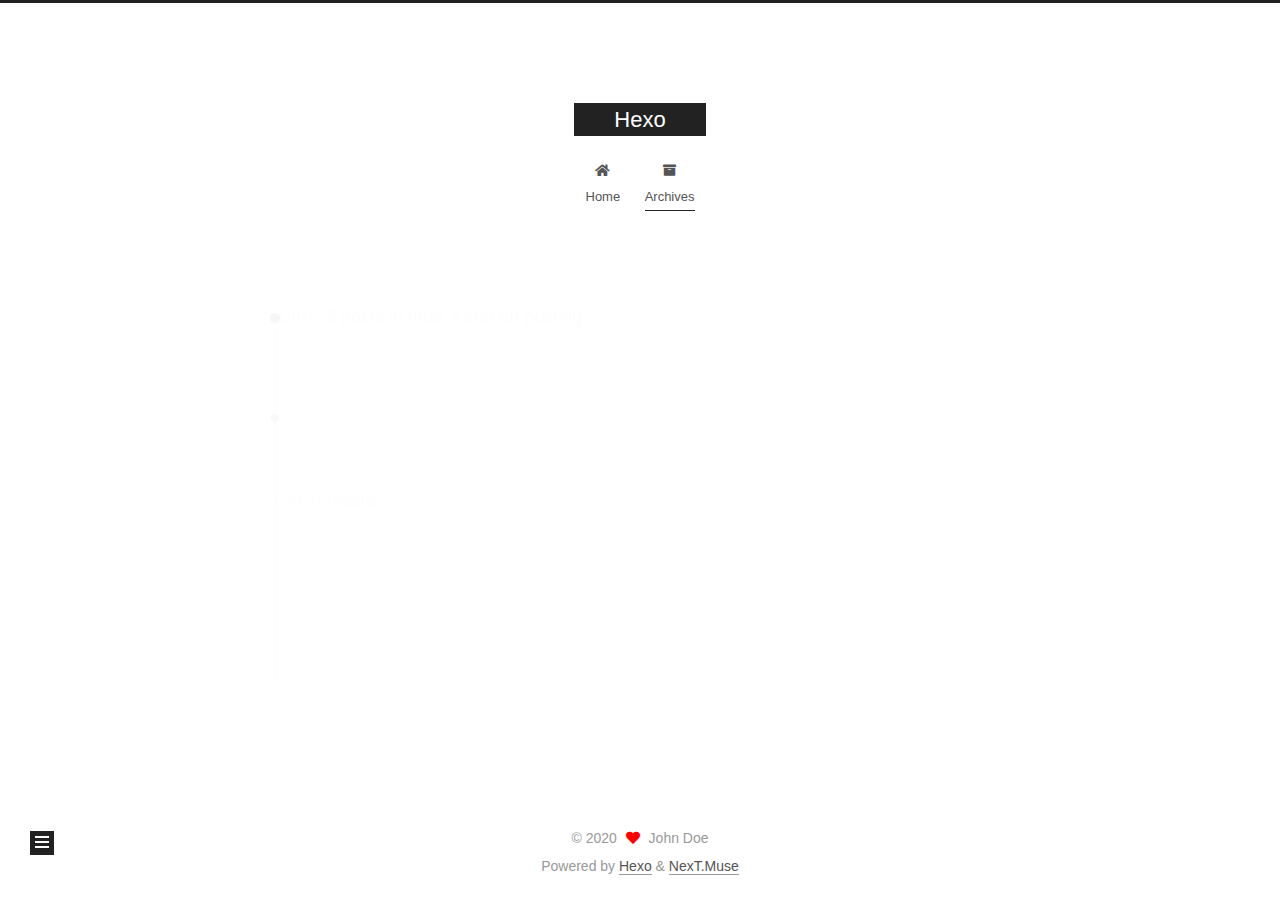
==== commit 6e4d27b1: "Site updated: 2020-08-02 17:25:01" ====
--- a/archives/2020/index.html
+++ b/archives/2020/index.html
@@ -148,13 +148,33 @@
   <div class="post-block">
     <div class="posts-collapse">
       <div class="collection-title">
-        <span class="collection-header">Um..! 2 posts in total. Keep on posting.</span>
+        <span class="collection-header">Um..! 3 posts in total. Keep on posting.</span>
       </div>
 
       
     <div class="collection-year">
       <span class="collection-header">2020</span>
     </div>
+
+  <article itemscope itemtype="http://schema.org/Article">
+    <header class="post-header">
+
+      <div class="post-meta">
+        <time itemprop="dateCreated"
+              datetime="2020-08-02T17:20:47+08:00"
+              content="2020-08-02">
+          08-02
+        </time>
+      </div>
+
+      <div class="post-title">
+          <a class="post-title-link" href="/2020/08/02/mama/" itemprop="url">
+            <span itemprop="name">mama</span>
+          </a>
+      </div>
+
+    </header>
+  </article>
 
   <article itemscope itemtype="http://schema.org/Article">
     <header class="post-header">
@@ -268,7 +288,7 @@
       <div class="site-state-item site-state-posts">
           <a href="/archives/">
         
-          <span class="site-state-item-count">2</span>
+          <span class="site-state-item-count">3</span>
           <span class="site-state-item-name">posts</span>
         </a>
       </div>
